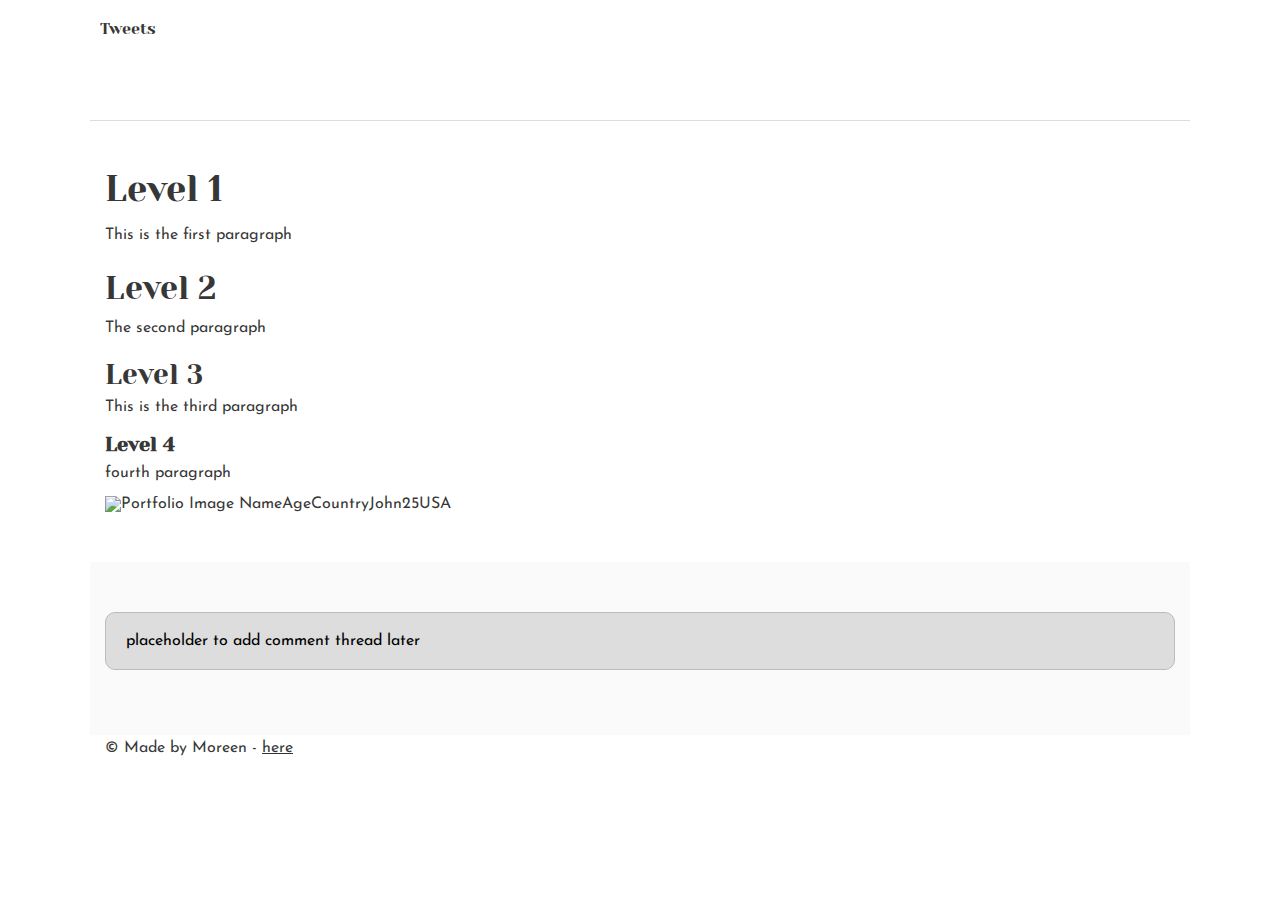
==== css_basic/index.html @ f89914a3 "add css files for styling" ====
<!DOCTYPE html>
<html lang="en-US">
    <head>
<title>Hi</title>
<link href="base.css" rel="stylesheet">
<link href="styles.css" rel="stylesheet">
    </head>

    <body>
        <header>
            <ul>
                <li>
                    <a href="/tweets.html"> Tweets</a>

                </li>
            </ul>
        </header>
        <main>
            <article>
                <h1>Level 1</h1>
                <p>This is the first paragraph</p>
                <h2>Level 2</h2>
                <p>The second paragraph</p>
                <h3>Level 3</h3>
                <p>This is the third paragraph</p>
                <h4>Level 4</h4>
                <p>fourth paragraph</p>
        
            <img src="https://i.ibb.co/gTDZZT8/ALX-Logo-07.png" alt="Portfolio Image">
        
        
                <table>
                        <thead>Name</thead>
                        <thead>Age</thead>
                        <thead>Country</thead>

                        <tbody>John</tbody>
                        <tbody>25</tbody>
                        <tbody>USA</tbody>
                   

                </table>
            </article>
            <aside><p>placeholder to add comment thread later</p></aside>
        </main>
        <footer>
            <p>
              &copy;  Made by Moreen - <a href="ANY LINK" target="_blank">here</a>
            </p>
        </footer>

       
    </body>
    
</html>
---- css_basic/base.css ----
/* Importing webfonts */
/* (If you're learning CSS, you should disregard that) */

@import url(https://fonts.googleapis.com/css?family=Yeseva+One);
@import url(https://fonts.googleapis.com/css?family=Josefin+Sans:400,700,700italic,400italic);


/* CSS reset rules */

html, body {
	height: 100%;
	min-height: 100%;
}
html, body, div, span, applet, object, iframe,
h1, h2, h3, h4, h5, h6, p, blockquote, pre,
a, abbr, acronym, address, big, cite, code,
del, dfn, img, ins, kbd, q, s, samp,
small, strike, sub, sup, tt, var,
b, u, i, center,
dl, dt, dd,
fieldset, form, label, legend,
table, caption, tbody, tfoot, thead, tr, th, td,
article, aside, canvas, details, embed, 
figure, figcaption, footer, header, hgroup, 
menu, nav, output, ruby, section, summary,
time, mark, audio, video {
	margin: 0;
	padding: 0;
	border: 0;
	font-size: 100%;
	font: inherit;
	vertical-align: baseline;
}
/* HTML5 display-role reset for older browsers */
article, aside, details, figcaption, figure, 
footer, header, hgroup, menu, nav, section {
	display: block;
}
body {
	line-height: 1;
}
blockquote, q {
	quotes: none;
}
blockquote:before, blockquote:after,
q:before, q:after {
	content: '';
	content: none;
}
table {
	border-collapse: collapse;
	border-spacing: 0;
}


/* Fonts and colors */

body {
	font-family: 'Josefin Sans', serif;
	color: rgba(0, 0, 0, 0.8);
}
h1, h2, h3, h4, h5, h6, header {
	font-family: 'Yeseva One', sans-serif;
}
article {
}
header {
	border-bottom: 1px solid rgb(221,221,221);
	transition: border-bottom-color 1s ease;
}
header a {
	color: rgba(0, 0, 0, 0.8);
}
aside {
	background: #FAFAFA;
}
aside p {
	border: 1px solid #bbb;
	background: #ddd;
	color: black;
}
footer a {
	color: rgba(0, 0, 0, 0.8);
}
a {
	color: #F80002;
}


/* Positioning and margins */

@media (min-width: 1100px) {
	body {
		width: 1100px;
		margin: 0 auto;
	}
}

article {
	padding: 50px 15px;
}
article > *:first-child {
	margin-top: 0;
}
aside {
	padding: 50px 15px;
}
header .right {
	float: right;
	margin: 0 10px 15px;
}


/* Header */
header {
	padding: 20px 0;
	height: 80px;
}
header ul {
	list-style: none;
	margin: 0;
	padding: 0;
}
header li {
	display: inline;
	vertical-align:middle;
}
header li:first-child {
	margin: 0;
}
header li a {
	margin: 0 10px;
}
header li.logo {
	font-size: 36px;
}
header a {
	text-decoration: none;
}


/* Aside */

aside p {
	border-radius: 10px;
	padding: 20px 20px;
}


/* Footer */

footer {
	padding: 5px 15px;
	height: 80px;
}


/* Text styles and margins */

p {
	margin-bottom: 15px;
}
h1 {
	font-size: 36px;
	margin: 40px 0 20px;
}
h2 {
	font-size: 32px;
	margin: 30px 0 15px;
}
h3 {
	font-size: 28px;
	margin: 25px 0 10px;
}
h4 {
	font-size: 20px;
	font-weight: bold;
	margin: 20px 0 10px;
}
h5 {
	font-size: 18px;
	font-weight: bold;
	margin: 15px 0 10px;
}
h6 {
	font-weight: bold;
	margin: 5px 0;
}

@media (max-width: 800px) {
  body.works_on_smartphone {
  	display: block;
  }
  body.works_on_smartphone main {
  	display: block;
  }
  header .right {
  	float: none;
  }
}
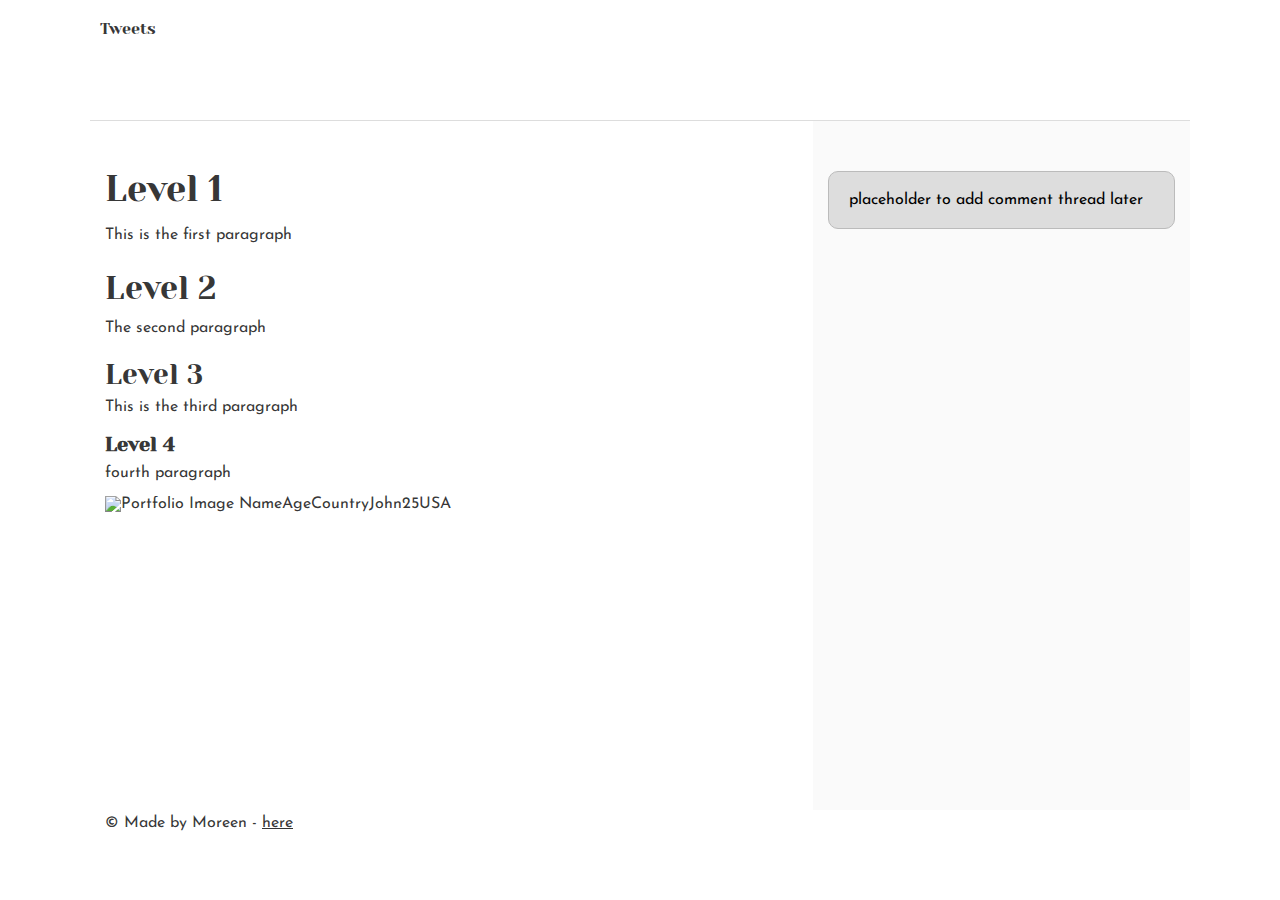
==== commit 584656b4: "add the smartphone class prop" ====
--- a/css_basic/index.html
+++ b/css_basic/index.html
@@ -6,7 +6,7 @@
 <link href="styles.css" rel="stylesheet">
     </head>
 
-    <body>
+    <body class="works_on_smartphone">
         <header>
             <ul>
                 <li>
--- a/css_basic/styles.css
+++ b/css_basic/styles.css
@@ -0,0 +1,19 @@
+body, main {
+    display: flex;
+}
+
+body {
+    flex-direction: column;
+}
+main {
+    flex-direction: row;
+    flex: auto;
+}
+article {
+    flex: 2;
+    overflow-y: auto;
+}
+aside {
+    flex: 1;
+    overflow-y: auto;
+}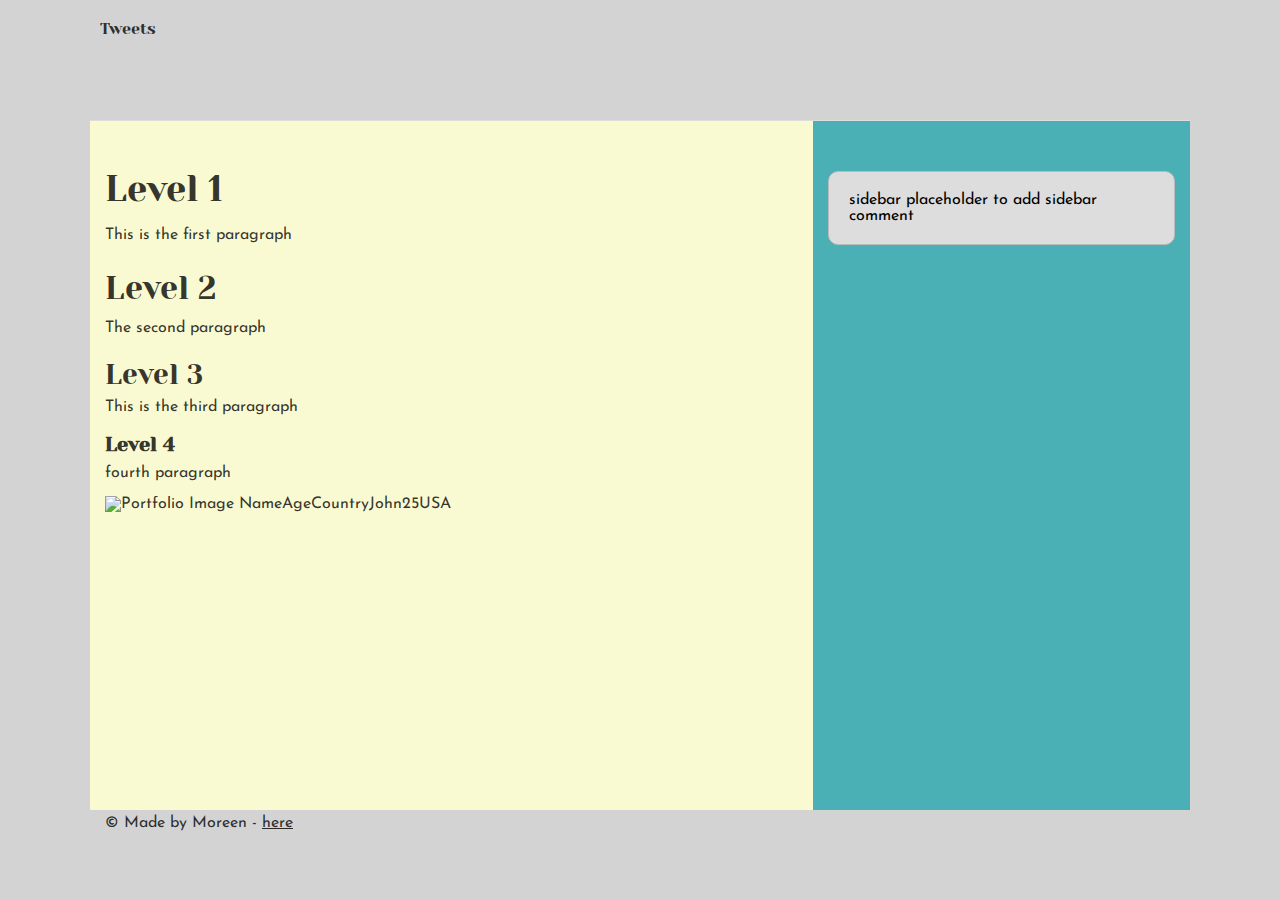
==== commit 83e89b2c: "make styling changes to the file" ====
--- a/css_basic/index.html
+++ b/css_basic/index.html
@@ -1,55 +1,58 @@
 <!DOCTYPE html>
 <html lang="en-US">
-    <head>
-<title>Hi</title>
-<link href="base.css" rel="stylesheet">
-<link href="styles.css" rel="stylesheet">
-    </head>
 
-    <body class="works_on_smartphone">
-        <header>
-            <ul>
-                <li>
-                    <a href="/tweets.html"> Tweets</a>
+<head>
+    <title>Hi</title>
+    <link href="base.css" rel="stylesheet">
+    <link href="styles.css" rel="stylesheet">
+</head>
 
-                </li>
-            </ul>
-        </header>
-        <main>
-            <article>
-                <h1>Level 1</h1>
-                <p>This is the first paragraph</p>
-                <h2>Level 2</h2>
-                <p>The second paragraph</p>
-                <h3>Level 3</h3>
-                <p>This is the third paragraph</p>
-                <h4>Level 4</h4>
-                <p>fourth paragraph</p>
-        
+<body class="works_on_smartphone">
+    <header>
+        <ul>
+            <li>
+                <a href="/tweets.html"> Tweets</a>
+
+            </li>
+        </ul>
+    </header>
+    <main>
+        <article>
+            <h1>Level 1</h1>
+            <p>This is the first paragraph</p>
+            <h2>Level 2</h2>
+            <p>The second paragraph</p>
+            <h3>Level 3</h3>
+            <p>This is the third paragraph</p>
+            <h4>Level 4</h4>
+            <p>fourth paragraph</p>
+
             <img src="https://i.ibb.co/gTDZZT8/ALX-Logo-07.png" alt="Portfolio Image">
-        
-        
-                <table>
-                        <thead>Name</thead>
-                        <thead>Age</thead>
-                        <thead>Country</thead>
 
-                        <tbody>John</tbody>
-                        <tbody>25</tbody>
-                        <tbody>USA</tbody>
-                   
 
-                </table>
-            </article>
-            <aside><p>placeholder to add comment thread later</p></aside>
-        </main>
-        <footer>
-            <p>
-              &copy;  Made by Moreen - <a href="ANY LINK" target="_blank">here</a>
-            </p>
-        </footer>
+            <table>
+                <thead>Name</thead>
+                <thead>Age</thead>
+                <thead>Country</thead>
+                <tr>
+                    <tbody>John</tbody>
+                    <tbody>25</tbody>
+                    <tbody>USA</tbody>
+                </tr>
 
-       
-    </body>
-    
+            </table>
+        </article>
+        <aside>
+            <p>sidebar placeholder to add sidebar comment</p>
+        </aside>
+    </main>
+    <footer>
+        <p>
+            &copy; Made by Moreen - <a href="ANY LINK" target="_blank">here</a>
+        </p>
+    </footer>
+
+
+</body>
+
 </html>--- a/css_basic/styles.css
+++ b/css_basic/styles.css
@@ -3,17 +3,21 @@
 }
 
 body {
+    background-color: lightgrey;
     flex-direction: column;
+    background-image: url("image.png");
 }
 main {
     flex-direction: row;
     flex: auto;
 }
 article {
+    background-color: lightgoldenrodyellow;
     flex: 2;
     overflow-y: auto;
 }
 aside {
+    background-color: #4AB0B5;
     flex: 1;
     overflow-y: auto;
 }